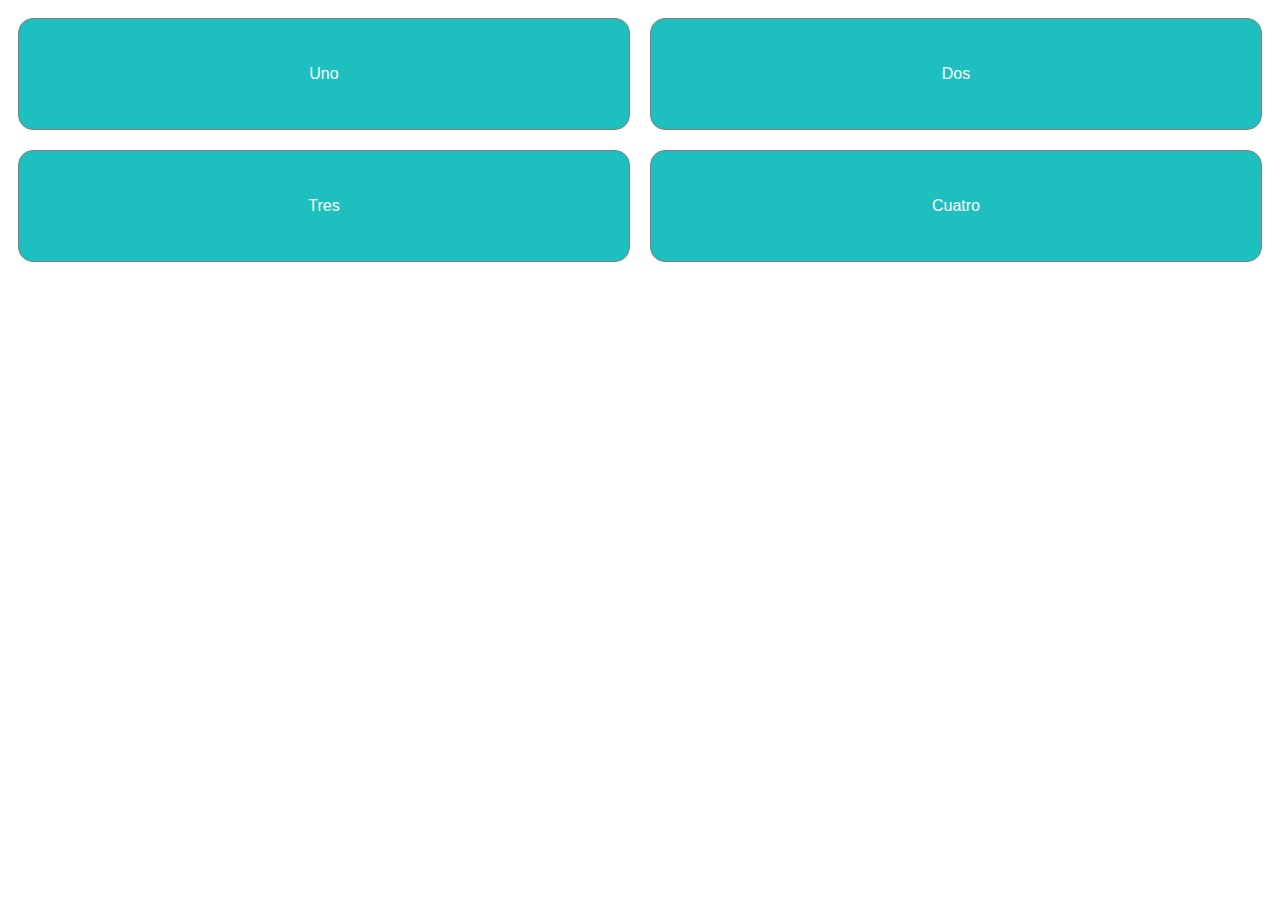
==== dashboard.html @ e20da82f "Add files via upload" ====
<!DOCTYPE html>
<html lang="es">
<head>
    <meta charset="UTF-8">
    <meta name="viewport" content="width=device-width, initial-scale=1.0">
    <meta http-equiv="X-UA-Compatible" content="ie=edge">
    <link rel="stylesheet" href="css/style.css">
    <title>Dashboard</title>
</head>

<body>
    <div class="grid-container">
        <div class="one">
            <p>Uno</p>
        </div>
        <div class="two">
            <p>Dos</p>
        </div>
        <div class="three">
            <p>Tres</p>
        </div>
        <div class="four">
            <p>Cuatro</p>
        </div>
    </div>
</body>

</html>
---- css/style.css ----
*{
    box-sizing: border-box;
}

body{
   /* line-height: 1.6; */
   font-family: 'Muli', sans-serif;
   text-align: center;
}

.logo{
    padding: 4em;
}

img{
    width: 100%;
    height: auto;
}

input[type=text]{   
    /* Remove First */
    -webkit-appearance: none;
    -moz-appearance: none;
    appearance: none;

    /* Then Style */
    border-radius: 15px;
    border: 1px dashed #BBB;
    padding: 10px;
    line-height: 20px;
    text-align: center;
    background: transparent;
    outline: none;    
}

input[type=text]{
    -webkit-appearance: none;
    -moz-appearance: none;
    appearance: none;
    border: 1px solid #9A9C9B;
    border-radius: 17px;
    font-family: 'Muli', sans-serif;
    font-size: 1.1em;
    text-align: center;
    width: 75%;
    color: #D4D4D4;
    height: 2.7rem;
    outline: none;   
}

input[type=password]{
    -webkit-appearance: none;
    -moz-appearance: none;
    appearance: none;
    border: 1px solid #9A9C9B;
    border-radius: 17px;
    font-family: 'Muli', sans-serif;
    font-size: 1.1em;
    text-align: center;
    width: 75%;
    color: #D4D4D4;
    height: 2.7rem;
    outline: none;   
}

input[type=submit]{
    -webkit-appearance: none;
    -moz-appearance: none;
    appearance: none;
    padding: 5px 15px;
    background-color: #1EC0BF;
    color: white;
    border: none;
    border-radius: 17px;
    font-family: 'Muli', sans-serif;
    font-size: 1.1em;
    text-align: center;
    width: 75%;
    height: 2.7rem;
    outline: none;   
}

.fecha{
    padding: 25%;
}

#fechaActual{
    color: #9A9C9B;
    font-size: 0.7em;
}

.form{
    width: 100%;
    min-width: 9rem;
    margin-top: 5rem;
}

/* DASHBOARD */
.grid-container{
    display: grid;
    grid-template-columns: 1fr 1fr;
    grid-template-rows: 1fr 1fr;
    grid-template-areas: ". ." ". .";
}

.one, .two, .three, .four{
    background-color: #1EC0BF;
    color: white;
    border-radius: 15px;
    border: solid 0.1px #7F7F7F;
    padding: 30px;
    margin: 10px;
}
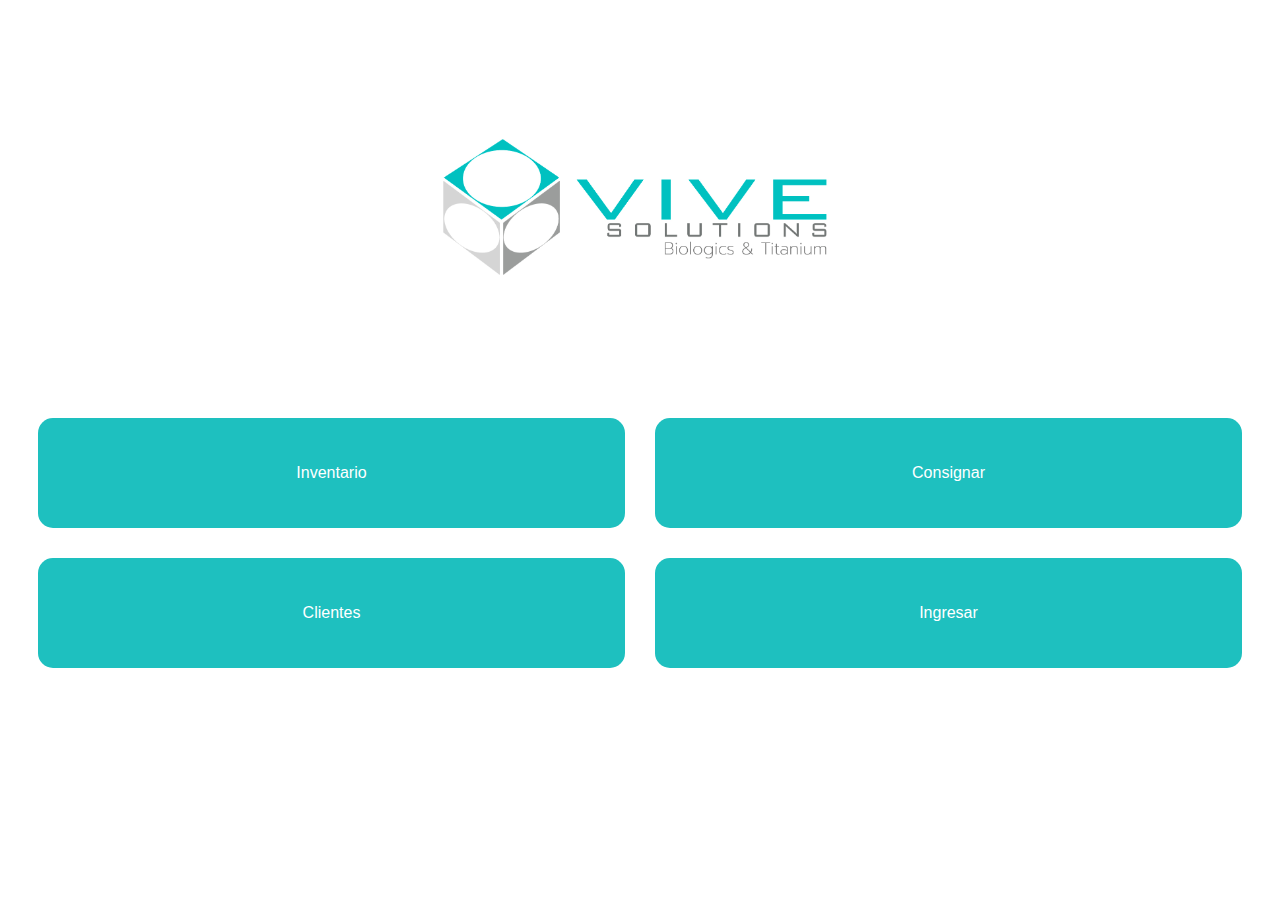
==== commit 86c650ca: "Modulo consignar" ====
--- a/dashboard.html
+++ b/dashboard.html
@@ -9,20 +9,31 @@
 </head>
 
 <body>
-    <div class="grid-container">
-        <div class="one">
-            <p>Uno</p>
+    <header class="header-dashboard">
+        <div>
+            <img class="logo-dashboard" src="images/logo.jpg" alt="Vive Solutions Logo">
         </div>
-        <div class="two">
-            <p>Dos</p>
+    </header>
+    <main>
+        <div class="grid-container">
+            <a href="./inventario.php">
+                <div class="one">
+                    <p>Inventario</p>
+                </div>
+            </a>
+            <a href="./consignar.php">
+                <div class="two">
+                    <p>Consignar</p>
+                </div>
+            </a>
+            <div class="three">
+                <p>Clientes</p>
+            </div>
+            <div class="four">
+                <p>Ingresar</p>
+            </div>
         </div>
-        <div class="three">
-            <p>Tres</p>
-        </div>
-        <div class="four">
-            <p>Cuatro</p>
-        </div>
-    </div>
+    </main>
 </body>
 
 </html>--- a/css/style.css
+++ b/css/style.css
@@ -3,13 +3,18 @@
 }
 
 body{
-   /* line-height: 1.6; */
    font-family: 'Muli', sans-serif;
    text-align: center;
 }
 
-.logo{
-    padding: 4em;
+a{
+    text-decoration: none;
+}
+
+hr{
+    width: 50%;
+    border-width: 0.5px;
+    border-color: #BBB;
 }
 
 img{
@@ -17,20 +22,16 @@
     height: auto;
 }
 
-input[type=text]{   
-    /* Remove First */
-    -webkit-appearance: none;
-    -moz-appearance: none;
-    appearance: none;
+.logo-index{
+    padding: 4em;
+}
 
-    /* Then Style */
-    border-radius: 15px;
-    border: 1px dashed #BBB;
-    padding: 10px;
-    line-height: 20px;
-    text-align: center;
-    background: transparent;
-    outline: none;    
+.header-dashboard{
+    margin: 11%;
+}
+
+.logo-dashboard{
+    width: 40%;
 }
 
 input[type=text]{
@@ -100,14 +101,41 @@
     display: grid;
     grid-template-columns: 1fr 1fr;
     grid-template-rows: 1fr 1fr;
-    grid-template-areas: ". ." ". .";
+    grid-column-gap: 30px;
+    grid-row-gap: 30px;
+    /* grid-template-areas: ". ." ". ."; */
 }
 
 .one, .two, .three, .four{
     background-color: #1EC0BF;
     color: white;
     border-radius: 15px;
-    border: solid 0.1px #7F7F7F;
     padding: 30px;
-    margin: 10px;
+}
+
+.one, .three{
+    margin-left: 30px;
+}
+
+.two, .four{
+    margin-right: 30px;
+}
+
+/* INVENTARIO */
+.header-inventario{
+    margin: 11%;
+}
+
+.inventario{
+    display: flex;
+    justify-content: space-around;
+    width: 85%;
+    margin: auto;
+    color: #7F7F7F;
+    font-size: 1.2em;
+}
+
+.invItem2{
+    color: #24C0C0;
+    font-weight: 500;
 }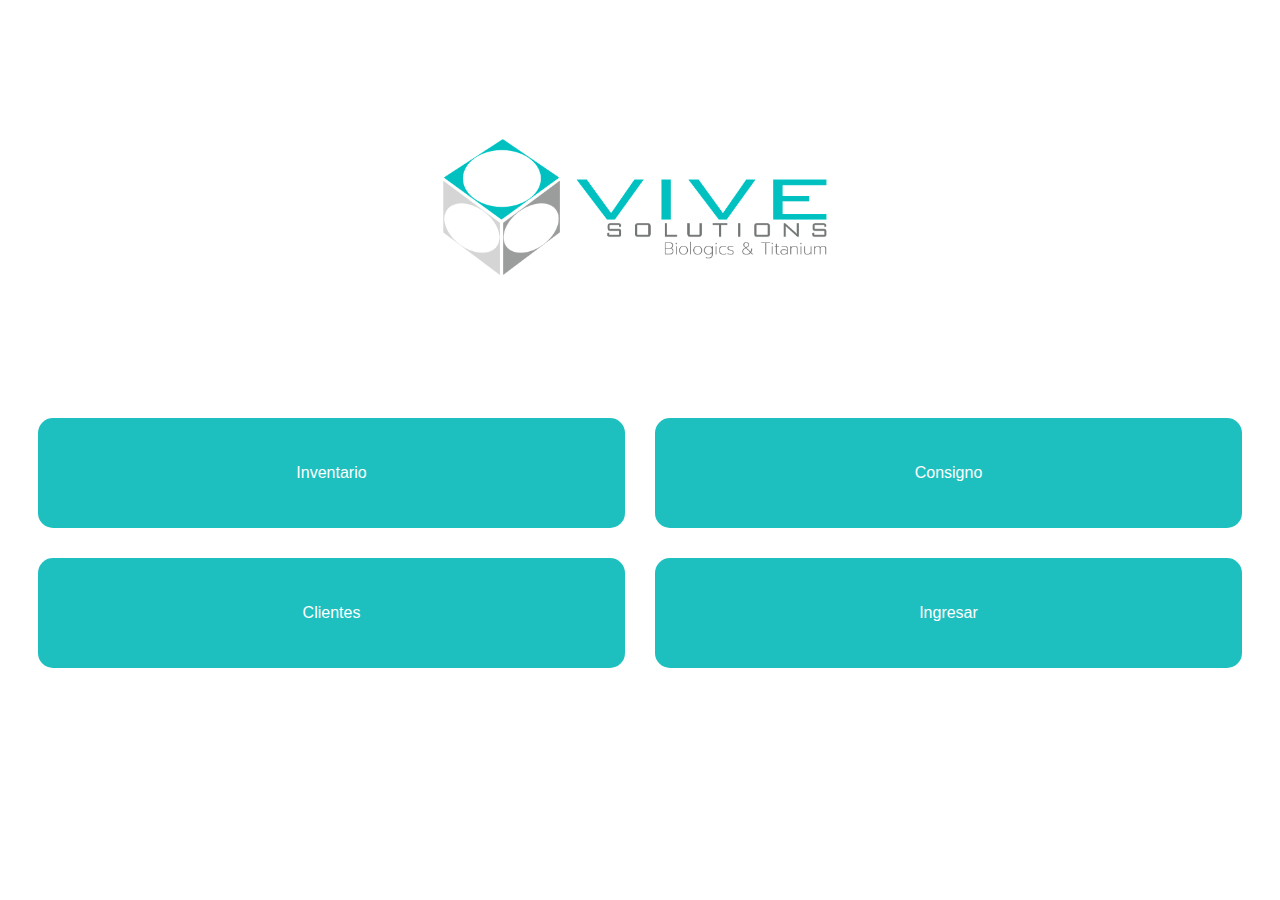
==== commit d2108d89: "Modifico menu principal" ====
--- a/dashboard.html
+++ b/dashboard.html
@@ -23,7 +23,7 @@
             </a>
             <a href="./consignar.php">
                 <div class="two">
-                    <p>Consignar</p>
+                    <p>Consigno</p>
                 </div>
             </a>
             <div class="three">
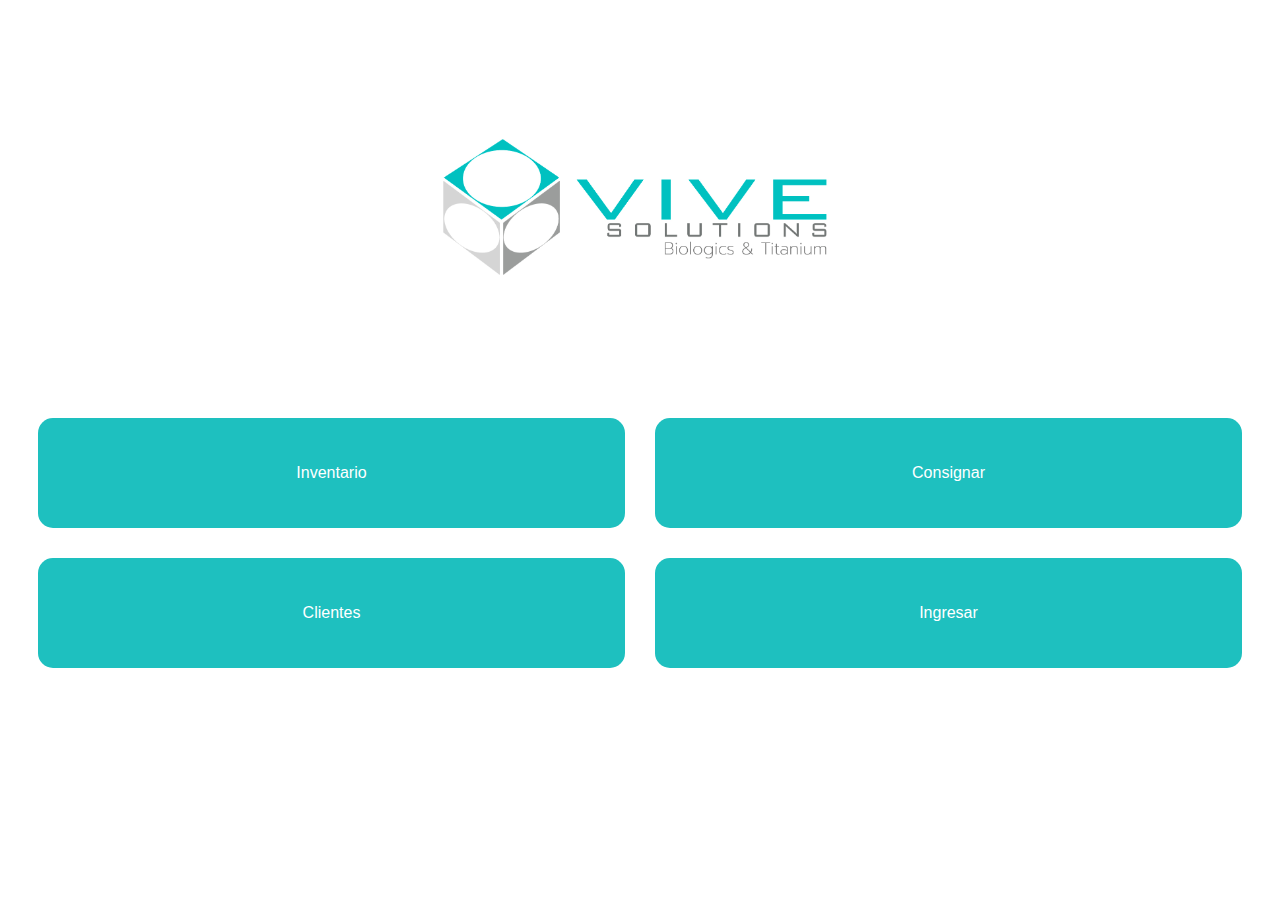
==== commit 2208fc43: "Consignar opcion" ====
--- a/dashboard.html
+++ b/dashboard.html
@@ -23,7 +23,7 @@
             </a>
             <a href="./consignar.php">
                 <div class="two">
-                    <p>Consigno</p>
+                    <p>Consignar</p>
                 </div>
             </a>
             <div class="three">
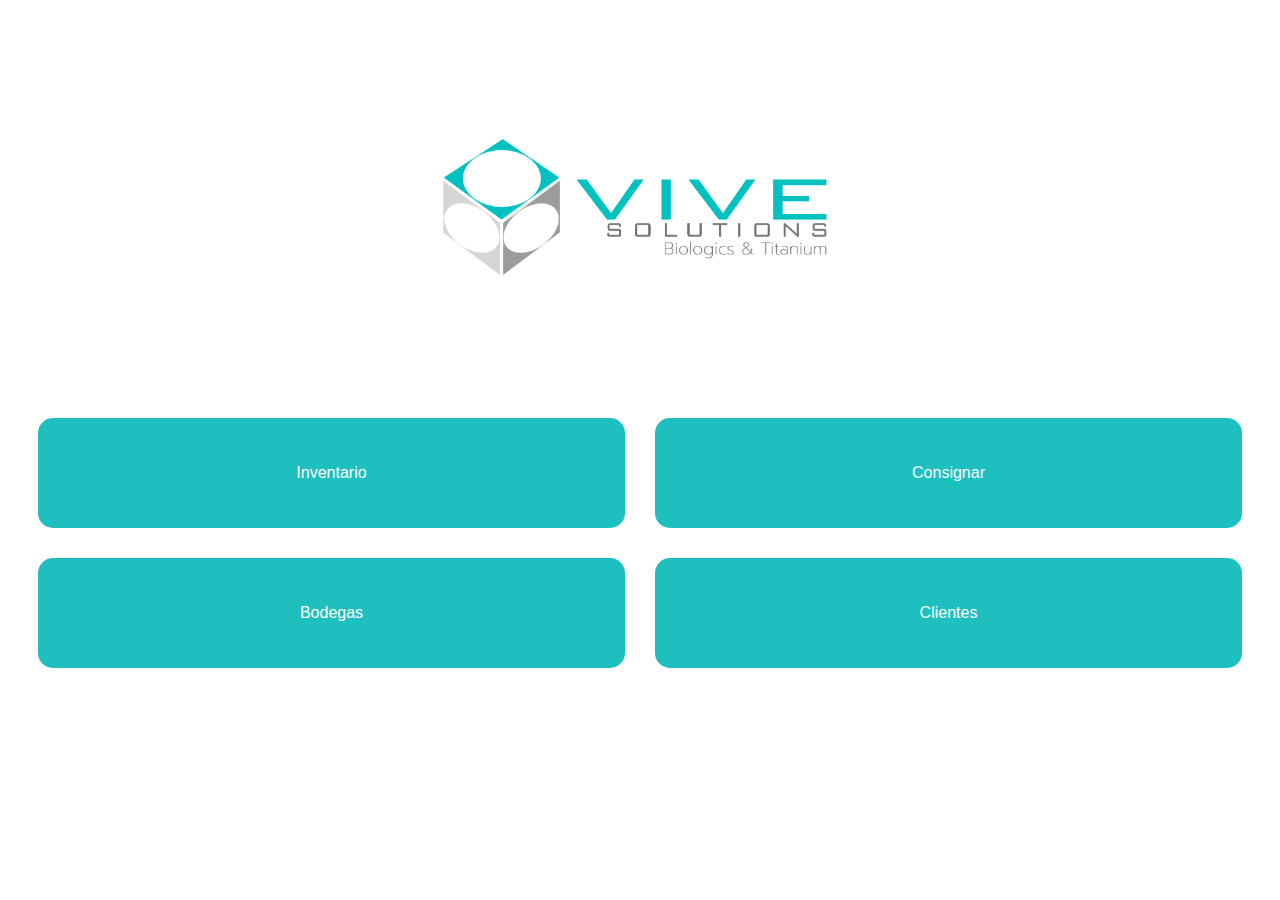
==== commit 5f56b86f: "8 agosto 2019" ====
--- a/dashboard.html
+++ b/dashboard.html
@@ -26,11 +26,13 @@
                     <p>Consignar</p>
                 </div>
             </a>
-            <div class="three">
+            <a href="./bodegas.php">
+                <div class="three">
+                    <p>Bodegas</p>
+                </div>
+            </a>
+            <div class="four">
                 <p>Clientes</p>
-            </div>
-            <div class="four">
-                <p>Ingresar</p>
             </div>
         </div>
     </main>
--- a/css/style.css
+++ b/css/style.css
@@ -17,24 +17,29 @@
     border-color: #BBB;
 }
 
+ul{
+    list-style-type: none;
+}
+
+li{
+    display: inline;
+    padding: 11px;
+}
+
 img{
     width: 100%;
     height: auto;
-}
-
-.logo-index{
-    padding: 4em;
-}
-
-.header-dashboard{
-    margin: 11%;
 }
 
 .logo-dashboard{
     width: 40%;
 }
 
-input[type=text]{
+input{
+    text-align: center;
+}
+
+.index-form{
     -webkit-appearance: none;
     -moz-appearance: none;
     appearance: none;
@@ -49,22 +54,7 @@
     outline: none;   
 }
 
-input[type=password]{
-    -webkit-appearance: none;
-    -moz-appearance: none;
-    appearance: none;
-    border: 1px solid #9A9C9B;
-    border-radius: 17px;
-    font-family: 'Muli', sans-serif;
-    font-size: 1.1em;
-    text-align: center;
-    width: 75%;
-    color: #D4D4D4;
-    height: 2.7rem;
-    outline: none;   
-}
-
-input[type=submit]{
+.index-submit{
     -webkit-appearance: none;
     -moz-appearance: none;
     appearance: none;
@@ -121,6 +111,14 @@
     margin-right: 30px;
 }
 
+.logo-index{
+    padding: 4em;
+}
+
+.header-dashboard{
+    margin: 11%;
+}
+
 /* INVENTARIO */
 .header-inventario{
     margin: 11%;
@@ -128,14 +126,31 @@
 
 .inventario{
     display: flex;
-    justify-content: space-around;
-    width: 85%;
+    justify-content: space-between;
+    width: 86%;
     margin: auto;
     color: #7F7F7F;
     font-size: 1.2em;
 }
 
+/* .invItem1{
+    display: flex;
+    justify-content: flex-start;
+} */
+
 .invItem2{
+    /* display: flex;
+    justify-content: flex-end; */
     color: #24C0C0;
     font-weight: 500;
+}
+
+/* CONSIGNAR */
+.header-consignar{
+    margin: 11%;
+}
+
+/* BODEGAS */
+.header-bodegas{
+    margin: 11%;
 }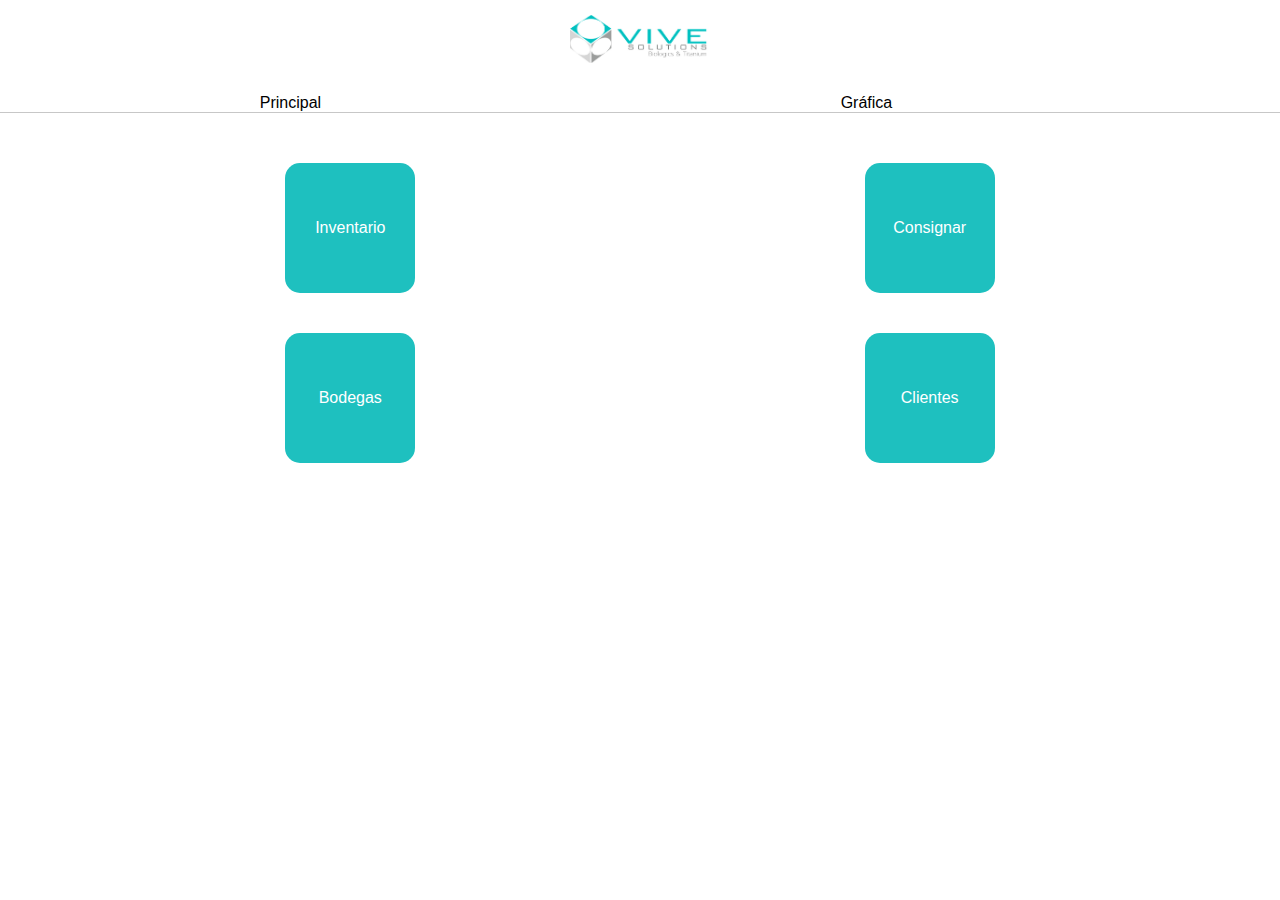
==== commit 770e6186: "new css" ====
--- a/dashboard.html
+++ b/dashboard.html
@@ -9,33 +9,39 @@
 </head>
 
 <body>
-    <header class="header-dashboard">
-        <div>
-            <img class="logo-dashboard" src="images/logo.jpg" alt="Vive Solutions Logo">
-        </div>
-    </header>
-    <main>
-        <div class="grid-container">
-            <a href="./inventario.php">
-                <div class="one">
-                    <p>Inventario</p>
+    <div class="content">
+        <header class="dashboard-header">
+            <div class="container">
+                <img class="dashboard-logo" src="images/logo.jpg" alt="Vive Solutions Logo">
+            </div>
+            <div class="opciones">
+                <p>Principal</p>
+                <p>Gráfica</p>
+            </div>
+        </header>
+        <main>
+            <div class="grid container">
+                <a href="./inventario.php">
+                    <div class="item">
+                        <p>Inventario</p>
+                    </div>
+                </a>
+                <a href="./consignar.php">
+                    <div class="item">
+                        <p>Consignar</p>
+                    </div>
+                </a>
+                <a href="./bodegas.php">
+                    <div class="item">
+                        <p>Bodegas</p>
+                    </div>
+                </a>
+                <div class="item">
+                    <p>Clientes</p>
                 </div>
-            </a>
-            <a href="./consignar.php">
-                <div class="two">
-                    <p>Consignar</p>
-                </div>
-            </a>
-            <a href="./bodegas.php">
-                <div class="three">
-                    <p>Bodegas</p>
-                </div>
-            </a>
-            <div class="four">
-                <p>Clientes</p>
             </div>
-        </div>
-    </main>
+        </main>
+    </div>
 </body>
 
 </html>--- a/css/style.css
+++ b/css/style.css
@@ -1,127 +1,192 @@
-*{
+* {
     box-sizing: border-box;
-}
-
-body{
+    margin: 0;
+    padding: 0;
+}
+
+html, body {
+    height: 100%;
+}
+
+body {
    font-family: 'Muli', sans-serif;
+   display: flex;
+   flex-direction: column;
    text-align: center;
 }
 
-a{
+a:link, a:visited, a:hover, a:active{
     text-decoration: none;
 }
 
-hr{
+/* LOGIN FORM */
+.login-header .logo{
+    width: 250px;
+    margin-top: 75px;
+}
+
+.login-content {
+    flex: 1 0 auto;
+    display: flex;
+    flex-direction: column;
+    justify-content: space-around;
+}
+
+.login-form {
+    margin-bottom: 105px;
+}
+
+.login-form p {
+    margin: 11px;
+}
+
+.login-form .login-submit {
+    margin: 13px;
+}
+
+.login-input {
+    -webkit-appearance: none;
+    -moz-appearance: none;
+    appearance: none;
+    border: 1px solid #9A9C9B;
+    border-radius: 17px;
+    font-family: 'Muli', sans-serif;
+    font-size: 1.1em;
+    text-align: center;
+    width: 75%;
+    color: #D4D4D4;
+    height: 2.7rem;
+    outline: none;
+}
+
+.login-submit {
+    -webkit-appearance: none;
+    -moz-appearance: none;
+    appearance: none;
+    background-color: #1EC0BF;
+    color: white;
+    border: none;
+    border-radius: 17px;
+    font-family: 'Muli', sans-serif;
+    font-size: 1.1em;
+    text-align: center;
+    width: 75%;
+    height: 2.7rem;
+    outline: none;
+}
+
+.login-footer {
+    flex-shrink: 0;
+    padding: 10px;
+    margin-bottom: 20px;
+    font-size: 13px;
+    color: #9A9C9B;
+}
+
+/* hr{
     width: 50%;
     border-width: 0.5px;
     border-color: #BBB;
 }
 
-ul{
+nav ul{
+    padding: 0;
+    display: flex;
+    justify-content: space-around;
     list-style-type: none;
 }
 
 li{
-    display: inline;
     padding: 11px;
-}
-
-img{
-    width: 100%;
-    height: auto;
-}
-
-.logo-dashboard{
-    width: 40%;
-}
-
-input{
-    text-align: center;
-}
-
-.index-form{
-    -webkit-appearance: none;
-    -moz-appearance: none;
-    appearance: none;
-    border: 1px solid #9A9C9B;
-    border-radius: 17px;
-    font-family: 'Muli', sans-serif;
-    font-size: 1.1em;
-    text-align: center;
-    width: 75%;
-    color: #D4D4D4;
-    height: 2.7rem;
-    outline: none;   
-}
-
-.index-submit{
-    -webkit-appearance: none;
-    -moz-appearance: none;
-    appearance: none;
-    padding: 5px 15px;
-    background-color: #1EC0BF;
-    color: white;
-    border: none;
-    border-radius: 17px;
-    font-family: 'Muli', sans-serif;
-    font-size: 1.1em;
-    text-align: center;
-    width: 75%;
-    height: 2.7rem;
-    outline: none;   
-}
-
-.fecha{
-    padding: 25%;
-}
-
-#fechaActual{
-    color: #9A9C9B;
-    font-size: 0.7em;
-}
-
-.form{
-    width: 100%;
-    min-width: 9rem;
-    margin-top: 5rem;
-}
+} */
 
 /* DASHBOARD */
-.grid-container{
+.content {
+    flex: 1 0 auto;
+}
+
+.container {
+    width: 90%;
+    margin: 0 auto;
+    padding: 50px 0;
+    overflow: none;
+}
+
+.dashboard-header {
+    /* box-shadow: 3px 3px 10px #9A9C9B; */
+    border-bottom: 0.1px solid #c7c7c7;
+}
+
+.dashboard-header .container {
+    display: flex;
+    flex-direction: column;
+    align-items: center;
+    justify-content: center;
+    padding: 15px 10px;
+}
+
+.dashboard-header .dashboard-logo {
+    width: 140px;
+    margin-bottom: 16px;
+}
+
+.grid {
     display: grid;
-    grid-template-columns: 1fr 1fr;
-    grid-template-rows: 1fr 1fr;
-    grid-column-gap: 30px;
-    grid-row-gap: 30px;
-    /* grid-template-areas: ". ." ". ."; */
-}
-
-.one, .two, .three, .four{
+    grid-template-columns: repeat(2, 1fr);
+    row-gap: 40px;
+    column-gap: 6.874px;
+}
+
+.grid .item {
+    display: flex;
+    flex-direction: column;
     background-color: #1EC0BF;
     color: white;
     border-radius: 15px;
-    padding: 30px;
-}
-
-.one, .three{
-    margin-left: 30px;
-}
-
-.two, .four{
-    margin-right: 30px;
-}
-
-.logo-index{
-    padding: 4em;
-}
-
-.header-dashboard{
-    margin: 11%;
-}
+    /* padding: 30px; */
+    width: 130px;
+    height: 130px;
+    margin: 0 auto;
+    align-items: center;
+    justify-content: center;
+}
+
+.opciones {
+    width: 90%;
+    display: flex;
+    justify-content: space-around;
+}
+
+.opciones p {
+    display: flex;
+    justify-content: space-around;
+}
+
+/* .grid .item p {
+    margin-bottom: 5px;
+} */
 
 /* INVENTARIO */
 .header-inventario{
     margin: 11%;
+}
+
+.inv-buscar{
+    padding-bottom: 7%;
+}
+
+.inv-form{
+    -webkit-appearance: none;
+    -moz-appearance: none;
+    appearance: none;
+    border: 1px solid #9A9C9B;
+    border-radius: 17px;
+    font-family: 'Muli', sans-serif;
+    font-size: 1em;
+    text-align: center;
+    color: #7F7F7F;
+    width: 75%;
+    outline: none;
 }
 
 .inventario{
@@ -130,7 +195,7 @@
     width: 86%;
     margin: auto;
     color: #7F7F7F;
-    font-size: 1.2em;
+    font-size: .9em;
 }
 
 /* .invItem1{
@@ -150,7 +215,48 @@
     margin: 11%;
 }
 
+.consig-form, .bodg-form{
+    -webkit-appearance: none;
+    -moz-appearance: none;
+    appearance: none;
+    border: 1px solid #9A9C9B;
+    border-radius: 17px;
+    font-family: 'Muli', sans-serif;
+    font-size: 1em;
+    color: #7F7F7F;
+    outline: none;
+    /* text-align: center;
+    width: 75%;
+    height: 2.7rem; */
+}
+
+.consig-submit, .bodg-submit{
+    -webkit-appearance: none;
+    -moz-appearance: none;
+    appearance: none;
+    padding: 5px 15px;
+    background-color: #1EC0BF;
+    color: white;
+    border: none;
+    border-radius: 17px;
+    font-family: 'Muli', sans-serif;
+    font-size: 1em;
+    text-align: center;
+    outline: none;
+    /* width: 75%;
+    height: 2.7rem; */
+}
+
 /* BODEGAS */
 .header-bodegas{
     margin: 11%;
+}
+
+table{
+    margin: 0 auto;
+}
+
+.bodProducto{
+    text-align: left;
+    font-size: .9em;
 }